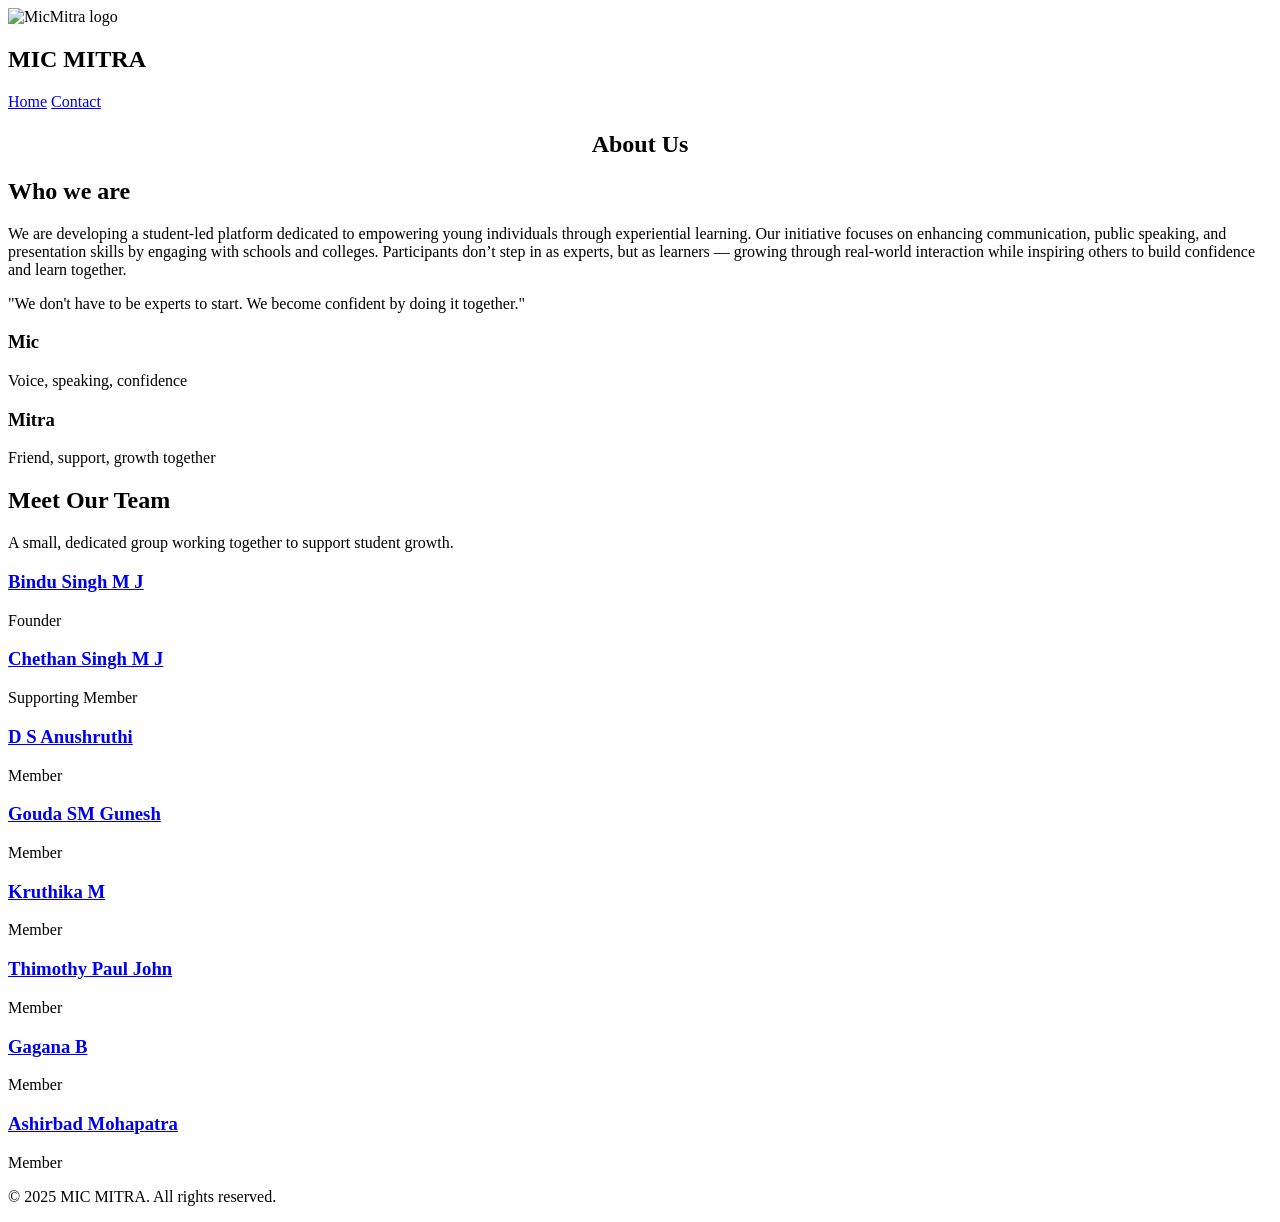
==== about.html @ dc1b2f58 "Add files via upload" ====
<!DOCTYPE html>
<html class="dark" lang="en">

<head>
  <meta charset="utf-8" />
  <meta name="viewport" content="width=device-width, initial-scale=1.0" />
  <title>About Us - MIC MITRA</title>
  <script src="https://cdn.tailwindcss.com?plugins=forms,container-queries"></script>
  <link rel="preconnect" href="https://fonts.googleapis.com">
  <link rel="preconnect" href="https://fonts.gstatic.com" crossorigin>
  <link href="https://fonts.googleapis.com/css2?family=Noto+Serif:wght@400;500;700;900&display=swap" rel="stylesheet">
  <script>
    tailwind.config = {
      darkMode: "class",
      theme: {
        extend: {
          colors: {
            primary: "#99d8b1",
            "background-light": "#f6f8f7",
            "background-dark": "#141e18"
          },
          fontFamily: { display: "Noto Serif" },
          borderRadius: { DEFAULT: "0.25rem", lg: "0.5rem", xl: "0.75rem", full: "9999px" }
        }
      }
    };
  </script>
</head>

<body class="bg-background-light dark:bg-background-dark font-display text-gray-800 dark:text-gray-300">
  <div class="relative flex min-h-screen w-full flex-col">

    <!-- NAVBAR (matches index) -->
    <header
      class="sticky top-0 z-50 bg-background-light/80 dark:bg-background-dark/80 backdrop-blur-lg border-b border-gray-200 dark:border-gray-800">
      <div class="container mx-auto px-6 py-4 flex items-center justify-between">
        <div class="flex items-center gap-3">
          <img src="assets/logo.png" alt="MicMitra logo" class="h-8 w-8" />
          <h2 class="text-xl font-bold text-gray-900 dark:text-white">MIC MITRA</h2>
        </div>
        <nav class="hidden md:flex items-center gap-8">
          <a href="index.html"
            class="text-sm font-medium hover:text-primary dark:hover:text-primary transition-colors">Home</a>

          <a href="index.html#contact"
            class="text-sm font-medium hover:text-primary dark:hover:text-primary transition-colors">Contact</a>
        </nav>
      </div>
    </header>

    <main class="flex-grow">

      <!-- HERO for About -->
      <section class="relative h-56 flex items-center bg-cover bg-center"
        style='background-image:url("assets/about-hero.jpg");'>
        <div class="absolute inset-0 bg-black/50"></div>
        <div class="relative z-10 container mx-auto px-6 text-white">
          <center>
            <h1 class="text-3xl md:text-4xl font-bold">About Us</h1>
          </center>

        </div>
      </section>

      <!-- About content: paragraph (1) + quote (2) + cards (3) -->
      <section class="py-16 sm:py-24">
        <div class="container mx-auto px-6 max-w-4xl text-center">

          <!-- Paragraph (1) -->
          <h2 class="text-2xl font-semibold text-gray-900 dark:text-white mb-4">Who we are</h2>
          <p class="text-lg text-gray-700 dark:text-gray-300 leading-relaxed">
            We are developing a student-led platform dedicated to empowering young individuals through experiential
            learning. Our initiative focuses on enhancing communication, public speaking, and presentation skills by
            engaging with schools and colleges. Participants don’t step in as experts, but as learners — growing through
            real-world interaction while inspiring others to build confidence and learn together.
          </p>

          <!-- Quote (2) -->
          <div class="mt-10 bg-white dark:bg-gray-900 p-8 rounded-xl shadow-lg">
            <p class="text-xl italic text-gray-700 dark:text-gray-300">
              "We don't have to be experts to start. We become confident by doing it together."
            </p>
          </div>

          <!-- Meaning Cards (3) -->
          <div class="mt-12 grid grid-cols-1 sm:grid-cols-2 gap-6">
            <div class="bg-primary/10 dark:bg-primary/20 p-6 rounded-xl shadow">
              <h3 class="text-2xl font-bold text-primary">Mic</h3>
              <p class="mt-2 text-gray-700 dark:text-gray-300">
                Voice, speaking, confidence
              </p>
            </div>
            <div class="bg-primary/10 dark:bg-primary/20 p-6 rounded-xl shadow">
              <h3 class="text-2xl font-bold text-primary">Mitra</h3>
              <p class="mt-2 text-gray-700 dark:text-gray-300">
                Friend, support, growth together
              </p>
            </div>
          </div>

        </div>
      </section>



      <!-- Team (full profiles) -->
      <section class="py-16 sm:py-24">
        <div class="container mx-auto px-6">
          <div class="text-center max-w-3xl mx-auto mb-12">
            <h2 class="text-3xl font-bold tracking-tight text-gray-900 dark:text-white sm:text-4xl">Meet Our Team</h2>
            <p class="mt-2 text-gray-600 dark:text-gray-400">A small, dedicated group working together to support
              student growth.</p>
          </div>

          <div class="grid grid-cols-1 sm:grid-cols-2 md:grid-cols-3 lg:grid-cols-6 gap-8">

            <!-- Member 1 -->
            <div class="text-center">
              <div class="w-32 h-32 mx-auto rounded-full bg-cover bg-center mb-4 shadow-md"
                style='background-image: url("assets/founder.jpg");'></div>
              <h3 class="text-lg font-bold text-gray-900 dark:text-white">
                <a href="https://www.linkedin.com/in/bindu-singh-mj/" target="_blank">
                  Bindu Singh M J
                </a>
              </h3>
              <p class="text-primary">Founder</p>
            </div>

            <!-- Member 2 -->
            <div class="text-center">
              <div class="w-32 h-32 mx-auto rounded-full bg-cover bg-center mb-4 shadow-md"
                style='background-image: url("assets/team1.jpeg");'></div>
              <h3 class="text-lg font-bold text-gray-900 dark:text-white">
                <a href="https://www.linkedin.com/in/chethan-singh-b937ba316/" target="_blank">
                  Chethan Singh M J
                </a>
              </h3>
              <p class="text-primary">Supporting Member</p>
            </div>

            <!-- Member 3 -->
            <div class="text-center">
              <div class="w-32 h-32 mx-auto rounded-full bg-cover bg-center mb-4 shadow-md"
                style='background-image: url("assets/team2.jpeg");'></div>
              <h3 class="text-lg font-bold text-gray-900 dark:text-white">
                <a href="https://www.linkedin.com/in/d-s-anushruthi-2198a3366/" target="_blank">
                  D S Anushruthi
                </a>
              </h3>
              <p class="text-primary">Member</p>
            </div>

            <!-- Member 4 -->
            <div class="text-center">
              <div class="w-32 h-32 mx-auto rounded-full bg-cover bg-center mb-4 shadow-md"
                style='background-image: url("assets/team5.jpg");'></div>
              <h3 class="text-lg font-bold text-gray-900 dark:text-white">
                <a href="https://www.linkedin.com/in/gunesh-gouda/" target="_blank">
                  Gouda SM Gunesh
                </a>
              </h3>
              <p class="text-primary">Member</p>
            </div>

            <!-- Member 5 -->
            <div class="text-center">
              <div class="w-32 h-32 mx-auto rounded-full bg-cover bg-center mb-4 shadow-md"
                style='background-image: url("assets/team3.jpg");'></div>
              <h3 class="text-lg font-bold text-gray-900 dark:text-white">
                <a href="https://www.linkedin.com/in/kruthika-m-98b171348/" target="_blank">
                  Kruthika M
                </a>
              </h3>
              <p class="text-primary">Member</p>
            </div>

            <!-- Member 6 -->
            <div class="text-center">
              <div class="w-32 h-32 mx-auto rounded-full bg-cover bg-center mb-4 shadow-md"
                style='background-image: url("assets/team4.jpg");'></div>
              <h3 class="text-lg font-bold text-gray-900 dark:text-white">
                <a href="https://www.linkedin.com/in/thimothy-john-6a07363aa/" target="_blank">
                  Thimothy Paul John
                </a>
              </h3>
              <p class="text-primary">Member</p>
            </div>

            <!-- Member 7 -->
            <div class="text-center">
              <div class="w-32 h-32 mx-auto rounded-full bg-cover bg-center mb-4 shadow-md"
                style='background-image: url("assets/team6.jpeg");'></div>
              <h3 class="text-lg font-bold text-gray-900 dark:text-white">
                <a href="https://www.linkedin.com/in/gagana-b-183834390/" target="_blank">
                  Gagana B
                </a>
              </h3>
              <p class="text-primary">Member</p>
            </div>

            <!-- Member 8 -->
            <div class="text-center">
              <div class="w-32 h-32 mx-auto rounded-full bg-cover bg-center mb-4 shadow-md"
                style='background-image: url("assets/team7.jpeg");'></div>
              <h3 class="text-lg font-bold text-gray-900 dark:text-white">
                <a href="https://www.linkedin.com/in/ashirbad-mohapatra-8a683b365/" target="_blank">
                  Ashirbad Mohapatra
                </a>
              </h3>
              <p class="text-primary">Member</p>
            </div>
          </div>
        </div>
      </section>

    </main>

    <!-- FOOTER -->
    <footer class="bg-background-dark text-gray-400">
      <div class="container mx-auto px-6 py-8 text-center">
        <p>© 2025 MIC MITRA. All rights reserved.</p>
      </div>
    </footer>

  </div>
</body>

</html>
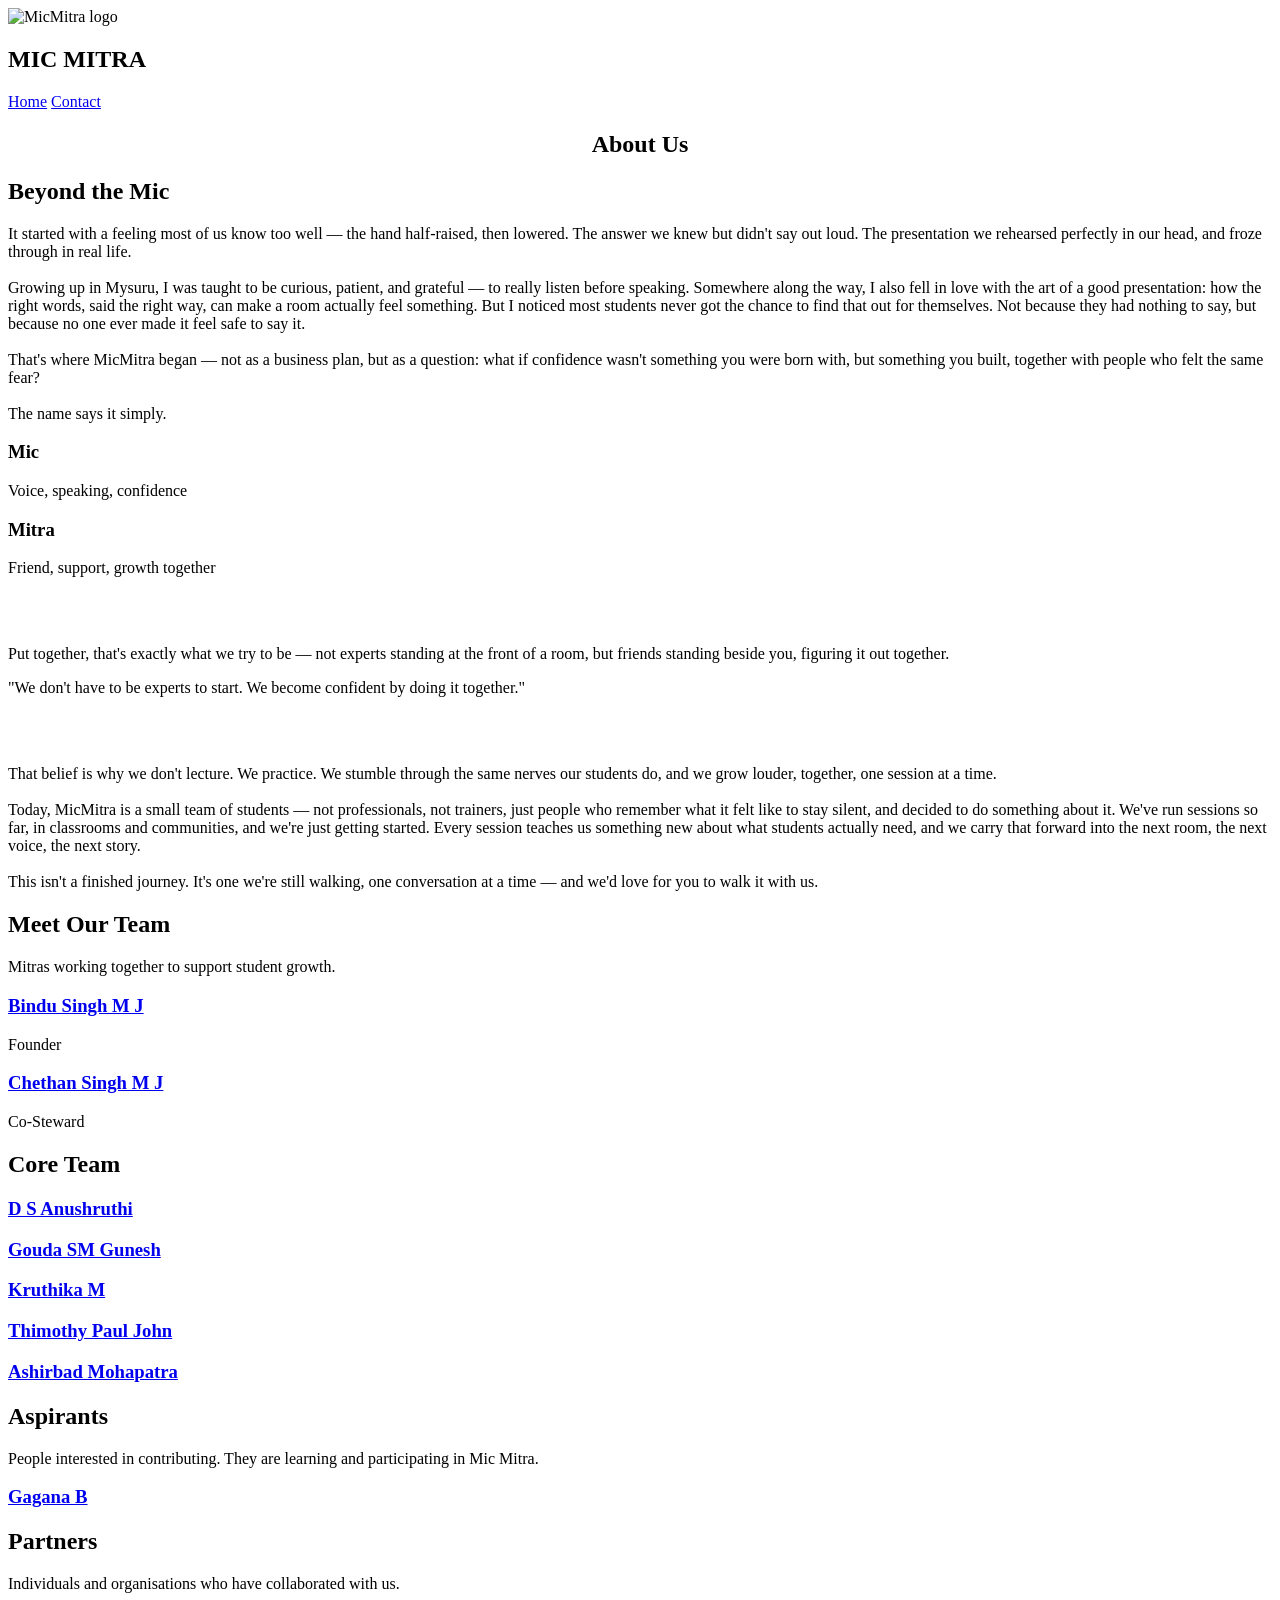
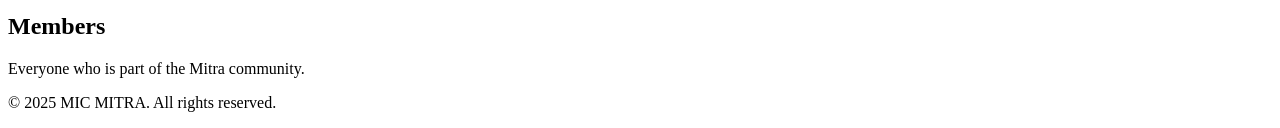
==== commit 5549647f: "Add files via upload" ====
--- a/about.html
+++ b/about.html
@@ -67,20 +67,23 @@
         <div class="container mx-auto px-6 max-w-4xl text-center">
 
           <!-- Paragraph (1) -->
-          <h2 class="text-2xl font-semibold text-gray-900 dark:text-white mb-4">Who we are</h2>
+          <h2 class="text-2xl font-semibold text-gray-900 dark:text-white mb-4">Beyond the Mic</h2>
           <p class="text-lg text-gray-700 dark:text-gray-300 leading-relaxed">
-            We are developing a student-led platform dedicated to empowering young individuals through experiential
-            learning. Our initiative focuses on enhancing communication, public speaking, and presentation skills by
-            engaging with schools and colleges. Participants don’t step in as experts, but as learners — growing through
-            real-world interaction while inspiring others to build confidence and learn together.
+            It started with a feeling most of us know too well — the hand half-raised, then lowered. The answer we knew
+            but didn't say out loud. The presentation we rehearsed perfectly in our head, and froze through in real
+            life.
+            <br> <br>
+            Growing up in Mysuru, I was taught to be curious, patient, and grateful — to really listen before speaking.
+            Somewhere along the way, I also fell in love with the art of a good presentation: how the right words, said
+            the right way, can make a room actually feel something. But I noticed most students never got the chance to
+            find that out for themselves. Not because they had nothing to say, but because no one ever made it feel safe
+            to say it.
+            <br> <br>
+            That's where MicMitra began — not as a business plan, but as a question: what if confidence wasn't something
+            you were born with, but something you built, together with people who felt the same fear?
+            <br> <br>
+            The name says it simply.
           </p>
-
-          <!-- Quote (2) -->
-          <div class="mt-10 bg-white dark:bg-gray-900 p-8 rounded-xl shadow-lg">
-            <p class="text-xl italic text-gray-700 dark:text-gray-300">
-              "We don't have to be experts to start. We become confident by doing it together."
-            </p>
-          </div>
 
           <!-- Meaning Cards (3) -->
           <div class="mt-12 grid grid-cols-1 sm:grid-cols-2 gap-6">
@@ -98,121 +101,249 @@
             </div>
           </div>
 
+          <br> <br>
+
+          <!-- Paragraph (2) -->
+          <p class="text-lg text-gray-700 dark:text-gray-300 leading-relaxed">
+            Put together, that's exactly what we try
+            to be — not experts standing at the front of a room, but friends standing beside you, figuring it out
+            together.
+          </p>
+
+          <!-- Quote (2) -->
+          <div class="mt-10 bg-white dark:bg-gray-900 p-8 rounded-xl shadow-lg">
+            <p class="text-xl italic text-gray-700 dark:text-gray-300">
+              "We don't have to be experts to start. We become confident by doing it together."
+            </p>
+          </div>
+
+          <br> <br>
+
+          <!-- Paragraph (3) -->
+          <p class="text-lg text-gray-700 dark:text-gray-300 leading-relaxed">
+            That belief is why we don't lecture. We practice. We stumble through the same nerves our students do, and we
+            grow louder, together, one session at a time.
+            <br> <br>
+            Today, MicMitra is a small team of students — not professionals, not trainers, just people who remember what
+            it felt like to stay silent, and decided to do something about it. We've run sessions so far, in
+            classrooms and communities, and we're just getting started. Every session teaches us something new about
+            what students actually need, and we carry that forward into the next room, the next voice, the next story.
+            <br> <br>
+            This isn't a finished journey. It's one we're still walking, one conversation at a time — and we'd love for
+            you to walk it with us.
+          </p>
+
         </div>
       </section>
 
-
-
-      <!-- Team (full profiles) -->
+      <!-- ================= TEAM SECTION ================= -->
       <section class="py-16 sm:py-24">
         <div class="container mx-auto px-6">
-          <div class="text-center max-w-3xl mx-auto mb-12">
-            <h2 class="text-3xl font-bold tracking-tight text-gray-900 dark:text-white sm:text-4xl">Meet Our Team</h2>
-            <p class="mt-2 text-gray-600 dark:text-gray-400">A small, dedicated group working together to support
-              student growth.</p>
-          </div>
-
-          <div class="grid grid-cols-1 sm:grid-cols-2 md:grid-cols-3 lg:grid-cols-6 gap-8">
-
-            <!-- Member 1 -->
+
+          <!-- Main Heading -->
+          <div class="text-center max-w-3xl mx-auto mb-14">
+            <h2 class="text-3xl font-bold tracking-tight text-gray-900 dark:text-white sm:text-4xl">
+              Meet Our Team
+            </h2>
+            <p class="mt-2 text-gray-600 dark:text-gray-400">
+              Mitras working together to support student growth.
+            </p>
+          </div>
+
+
+          <!-- ================= FOUNDER & CO-STEWARD ================= -->
+          <div class="grid grid-cols-1 sm:grid-cols-2 gap-10 max-w-2xl mx-auto mb-20">
+
+            <!-- Founder -->
             <div class="text-center">
               <div class="w-32 h-32 mx-auto rounded-full bg-cover bg-center mb-4 shadow-md"
-                style='background-image: url("assets/founder.jpg");'></div>
+                style='background-image: url("assets/founder.jpg");'>
+              </div>
+
               <h3 class="text-lg font-bold text-gray-900 dark:text-white">
-                <a href="https://www.linkedin.com/in/bindu-singh-mj/" target="_blank">
+                <a href="https://www.linkedin.com/in/bindu-singh-mj/" target="_blank" rel="noopener noreferrer"
+                  class="hover:text-primary transition">
                   Bindu Singh M J
                 </a>
               </h3>
-              <p class="text-primary">Founder</p>
-            </div>
-
-            <!-- Member 2 -->
+
+              <p class="text-primary font-medium mt-1">
+                Founder
+              </p>
+            </div>
+
+
+            <!-- Co-Steward -->
             <div class="text-center">
               <div class="w-32 h-32 mx-auto rounded-full bg-cover bg-center mb-4 shadow-md"
-                style='background-image: url("assets/team1.jpeg");'></div>
+                style='background-image: url("assets/team1.jpeg");'>
+              </div>
+
               <h3 class="text-lg font-bold text-gray-900 dark:text-white">
-                <a href="https://www.linkedin.com/in/chethan-singh-b937ba316/" target="_blank">
+                <a href="https://www.linkedin.com/in/chethan-singh-b937ba316/" target="_blank" rel="noopener noreferrer"
+                  class="hover:text-primary transition">
                   Chethan Singh M J
                 </a>
               </h3>
-              <p class="text-primary">Supporting Member</p>
-            </div>
-
-            <!-- Member 3 -->
-            <div class="text-center">
-              <div class="w-32 h-32 mx-auto rounded-full bg-cover bg-center mb-4 shadow-md"
-                style='background-image: url("assets/team2.jpeg");'></div>
-              <h3 class="text-lg font-bold text-gray-900 dark:text-white">
-                <a href="https://www.linkedin.com/in/d-s-anushruthi-2198a3366/" target="_blank">
+
+              <p class="text-primary font-medium mt-1">
+                Co-Steward
+              </p>
+            </div>
+
+          </div>
+
+
+          <!-- ================= CORE TEAM ================= -->
+          <div class="text-center max-w-3xl mx-auto mb-10">
+            <h2 class="text-3xl font-bold tracking-tight text-gray-900 dark:text-white sm:text-4xl">
+              Core Team
+            </h2>
+          </div>
+
+          <div class="grid grid-cols-2 sm:grid-cols-2 md:grid-cols-4 lg:grid-cols-5 gap-8 max-w-6xl mx-auto mb-20">
+
+            <!-- D S Anushruthi -->
+            <div class="text-center">
+              <div class="w-28 h-28 sm:w-32 sm:h-32 mx-auto rounded-full bg-cover bg-center mb-4 shadow-md"
+                style='background-image: url("assets/team2.jpeg");'>
+              </div>
+
+              <h3 class="text-base sm:text-lg font-bold text-gray-900 dark:text-white">
+                <a href="https://www.linkedin.com/in/d-s-anushruthi-2198a336/" target="_blank" rel="noopener noreferrer"
+                  class="hover:text-primary transition">
                   D S Anushruthi
                 </a>
               </h3>
-              <p class="text-primary">Member</p>
-            </div>
-
-            <!-- Member 4 -->
-            <div class="text-center">
-              <div class="w-32 h-32 mx-auto rounded-full bg-cover bg-center mb-4 shadow-md"
-                style='background-image: url("assets/team5.jpg");'></div>
-              <h3 class="text-lg font-bold text-gray-900 dark:text-white">
-                <a href="https://www.linkedin.com/in/gunesh-gouda/" target="_blank">
+            </div>
+
+
+            <!-- Gunesh -->
+            <div class="text-center">
+              <div class="w-28 h-28 sm:w-32 sm:h-32 mx-auto rounded-full bg-cover bg-center mb-4 shadow-md"
+                style='background-image: url("assets/team5.jpg");'>
+              </div>
+
+              <h3 class="text-base sm:text-lg font-bold text-gray-900 dark:text-white">
+                <a href="https://www.linkedin.com/in/gunesh-gouda/" target="_blank" rel="noopener noreferrer"
+                  class="hover:text-primary transition">
                   Gouda SM Gunesh
                 </a>
               </h3>
-              <p class="text-primary">Member</p>
-            </div>
-
-            <!-- Member 5 -->
-            <div class="text-center">
-              <div class="w-32 h-32 mx-auto rounded-full bg-cover bg-center mb-4 shadow-md"
-                style='background-image: url("assets/team3.jpg");'></div>
-              <h3 class="text-lg font-bold text-gray-900 dark:text-white">
-                <a href="https://www.linkedin.com/in/kruthika-m-98b171348/" target="_blank">
+            </div>
+
+
+            <!-- Kruthika -->
+            <div class="text-center">
+              <div class="w-28 h-28 sm:w-32 sm:h-32 mx-auto rounded-full bg-cover bg-center mb-4 shadow-md"
+                style='background-image: url("assets/team3.jpg");'>
+              </div>
+
+              <h3 class="text-base sm:text-lg font-bold text-gray-900 dark:text-white">
+                <a href="https://www.linkedin.com/in/kruthika-m-98b171348/" target="_blank" rel="noopener noreferrer"
+                  class="hover:text-primary transition">
                   Kruthika M
                 </a>
               </h3>
-              <p class="text-primary">Member</p>
-            </div>
-
-            <!-- Member 6 -->
-            <div class="text-center">
-              <div class="w-32 h-32 mx-auto rounded-full bg-cover bg-center mb-4 shadow-md"
-                style='background-image: url("assets/team4.jpg");'></div>
-              <h3 class="text-lg font-bold text-gray-900 dark:text-white">
-                <a href="https://www.linkedin.com/in/thimothy-john-6a07363aa/" target="_blank">
+            </div>
+
+
+            <!-- Thimothy Paul John -->
+            <div class="text-center">
+              <div class="w-28 h-28 sm:w-32 sm:h-32 mx-auto rounded-full bg-cover bg-center mb-4 shadow-md"
+                style='background-image: url("assets/team4.jpg");'>
+              </div>
+
+              <h3 class="text-base sm:text-lg font-bold text-gray-900 dark:text-white">
+                <a href="https://www.linkedin.com/in/thimothy-john-6a07363aa/" target="_blank" rel="noopener noreferrer"
+                  class="hover:text-primary transition">
                   Thimothy Paul John
                 </a>
               </h3>
-              <p class="text-primary">Member</p>
-            </div>
-
-            <!-- Member 7 -->
-            <div class="text-center">
-              <div class="w-32 h-32 mx-auto rounded-full bg-cover bg-center mb-4 shadow-md"
-                style='background-image: url("assets/team6.jpeg");'></div>
-              <h3 class="text-lg font-bold text-gray-900 dark:text-white">
-                <a href="https://www.linkedin.com/in/gagana-b-183834390/" target="_blank">
+            </div>
+
+
+            <!-- Ashirbad Mohapatra -->
+            <div class="text-center">
+              <div class="w-28 h-28 sm:w-32 sm:h-32 mx-auto rounded-full bg-cover bg-center mb-4 shadow-md"
+                style='background-image: url("assets/team7.jpeg");'>
+              </div>
+
+              <h3 class="text-base sm:text-lg font-bold text-gray-900 dark:text-white">
+                <a href="https://www.linkedin.com/in/ashirbad-mohapatra-8a683b365/" target="_blank"
+                  rel="noopener noreferrer" class="hover:text-primary transition">
+                  Ashirbad Mohapatra
+                </a>
+              </h3>
+            </div>
+
+          </div>
+
+
+          <!-- ================= ASPIRANTS ================= -->
+          <div class="text-center max-w-3xl mx-auto mb-10">
+            <h2 class="text-3xl font-bold tracking-tight text-gray-900 dark:text-white sm:text-4xl">
+              Aspirants
+            </h2>
+
+            <p class="mt-2 text-gray-600 dark:text-gray-400">
+              People interested in contributing. They are learning and participating in Mic Mitra.
+            </p>
+          </div>
+
+
+          <div class="grid grid-cols-1 sm:grid-cols-2 md:grid-cols-3 gap-8 max-w-4xl mx-auto mb-20">
+
+            <!-- Gagana -->
+            <div class="text-center">
+              <div class="w-28 h-28 sm:w-32 sm:h-32 mx-auto rounded-full bg-cover bg-center mb-4 shadow-md"
+                style='background-image: url("assets/team6.jpeg");'>
+              </div>
+
+              <h3 class="text-base sm:text-lg font-bold text-gray-900 dark:text-white">
+                <a href="https://www.linkedin.com/in/gagana-b-183834390/" target="_blank" rel="noopener noreferrer"
+                  class="hover:text-primary transition">
                   Gagana B
                 </a>
               </h3>
-              <p class="text-primary">Member</p>
-            </div>
-
-            <!-- Member 8 -->
-            <div class="text-center">
-              <div class="w-32 h-32 mx-auto rounded-full bg-cover bg-center mb-4 shadow-md"
-                style='background-image: url("assets/team7.jpeg");'></div>
-              <h3 class="text-lg font-bold text-gray-900 dark:text-white">
-                <a href="https://www.linkedin.com/in/ashirbad-mohapatra-8a683b365/" target="_blank">
-                  Ashirbad Mohapatra
-                </a>
-              </h3>
-              <p class="text-primary">Member</p>
-            </div>
-          </div>
+            </div>
+
+
+            <!-- Add future Aspirants here -->
+
+          </div>
+
+
+          <!-- ================= PARTNERS ================= -->
+          <div class="text-center max-w-3xl mx-auto mb-16">
+
+            <h2 class="text-3xl font-bold tracking-tight text-gray-900 dark:text-white sm:text-4xl">
+              Partners
+            </h2>
+
+            <p class="mt-2 text-gray-600 dark:text-gray-400">
+              Individuals and organisations who have collaborated with us.
+            </p>
+
+          </div>
+
+
+          <!-- ================= MEMBERS ================= -->
+          <div class="text-center max-w-3xl mx-auto">
+
+            <h2 class="text-3xl font-bold tracking-tight text-gray-900 dark:text-white sm:text-4xl">
+              Members
+            </h2>
+
+            <p class="mt-2 text-gray-600 dark:text-gray-400">
+              Everyone who is part of the Mitra community.
+            </p>
+
+          </div>
+
         </div>
       </section>
-
+      <!-- ================= END TEAM SECTION ================= -->
     </main>
 
     <!-- FOOTER -->
